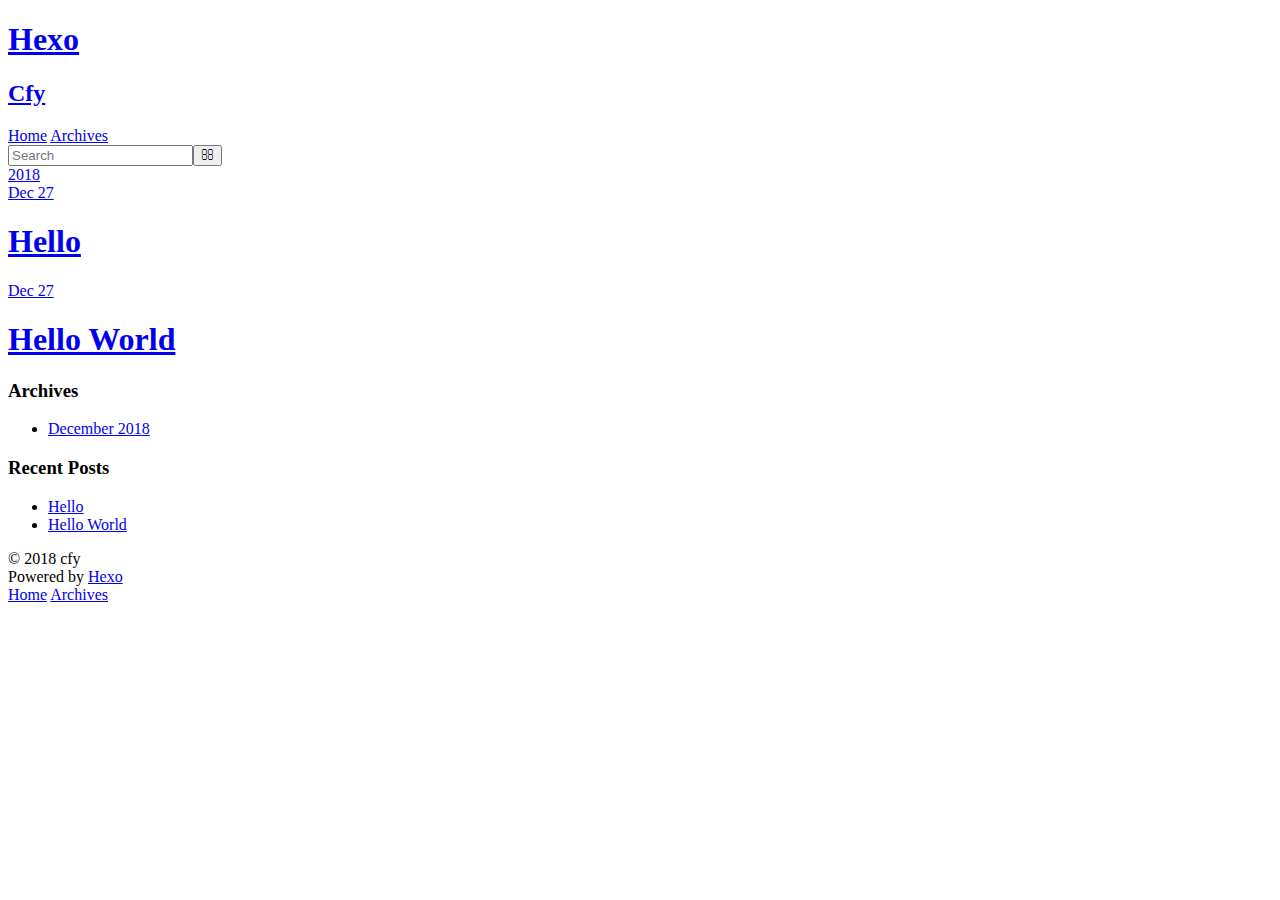
==== archives/2018/index.html @ ef9c25ee "Site updated: 2018-12-27 18:40:21" ====
<!DOCTYPE html>
<html>
<head><meta name="generator" content="Hexo 3.8.0">
  <meta charset="utf-8">
  

  
  <title>Archives: 2018 | Hexo</title>
  <meta name="viewport" content="width=device-width, initial-scale=1, maximum-scale=1">
  <meta name="description" content="Cfy">
<meta property="og:type" content="website">
<meta property="og:title" content="Hexo">
<meta property="og:url" content="http://flyfishcn.top/archives/2018/index.html">
<meta property="og:site_name" content="Hexo">
<meta property="og:description" content="Cfy">
<meta property="og:locale" content="zh-Hans">
<meta name="twitter:card" content="summary">
<meta name="twitter:title" content="Hexo">
<meta name="twitter:description" content="Cfy">
  
    <link rel="alternate" href="/atom.xml" title="Hexo" type="application/atom+xml">
  
  
    <link rel="icon" href="/favicon.png">
  
  
    <link href="//fonts.googleapis.com/css?family=Source+Code+Pro" rel="stylesheet" type="text/css">
  
  <link rel="stylesheet" href="/css/style.css">
</head>
</html>
<body>
  <div id="container">
    <div id="wrap">
      <header id="header">
  <div id="banner"></div>
  <div id="header-outer" class="outer">
    <div id="header-title" class="inner">
      <h1 id="logo-wrap">
        <a href="/" id="logo">Hexo</a>
      </h1>
      
        <h2 id="subtitle-wrap">
          <a href="/" id="subtitle">Cfy</a>
        </h2>
      
    </div>
    <div id="header-inner" class="inner">
      <nav id="main-nav">
        <a id="main-nav-toggle" class="nav-icon"></a>
        
          <a class="main-nav-link" href="/">Home</a>
        
          <a class="main-nav-link" href="/archives">Archives</a>
        
      </nav>
      <nav id="sub-nav">
        
          <a id="nav-rss-link" class="nav-icon" href="/atom.xml" title="RSS Feed"></a>
        
        <a id="nav-search-btn" class="nav-icon" title="Search"></a>
      </nav>
      <div id="search-form-wrap">
        <form action="//google.com/search" method="get" accept-charset="UTF-8" class="search-form"><input type="search" name="q" class="search-form-input" placeholder="Search"><button type="submit" class="search-form-submit">&#xF002;</button><input type="hidden" name="sitesearch" value="http://flyfishcn.top"></form>
      </div>
    </div>
  </div>
</header>
      <div class="outer">
        <section id="main">
  
  
    
    
      
      
      <section class="archives-wrap">
        <div class="archive-year-wrap">
          <a href="/archives/2018" class="archive-year">2018</a>
        </div>
        <div class="archives">
    
    <article class="archive-article archive-type-post">
  <div class="archive-article-inner">
    <header class="archive-article-header">
      <a href="/2018/12/27/Hello/" class="archive-article-date">
  <time datetime="2018-12-27T10:38:28.000Z" itemprop="datePublished">Dec 27</time>
</a>
      
  
    <h1 itemprop="name">
      <a class="archive-article-title" href="/2018/12/27/Hello/">Hello</a>
    </h1>
  

    </header>
  </div>
</article>
  
    
    
    <article class="archive-article archive-type-post">
  <div class="archive-article-inner">
    <header class="archive-article-header">
      <a href="/2018/12/27/hello-world/" class="archive-article-date">
  <time datetime="2018-12-27T09:50:49.217Z" itemprop="datePublished">Dec 27</time>
</a>
      
  
    <h1 itemprop="name">
      <a class="archive-article-title" href="/2018/12/27/hello-world/">Hello World</a>
    </h1>
  

    </header>
  </div>
</article>
  
  
    </div></section>
  


</section>
        
          <aside id="sidebar">
  
    

  
    

  
    
  
    
  <div class="widget-wrap">
    <h3 class="widget-title">Archives</h3>
    <div class="widget">
      <ul class="archive-list"><li class="archive-list-item"><a class="archive-list-link" href="/archives/2018/12/">December 2018</a></li></ul>
    </div>
  </div>


  
    
  <div class="widget-wrap">
    <h3 class="widget-title">Recent Posts</h3>
    <div class="widget">
      <ul>
        
          <li>
            <a href="/2018/12/27/Hello/">Hello</a>
          </li>
        
          <li>
            <a href="/2018/12/27/hello-world/">Hello World</a>
          </li>
        
      </ul>
    </div>
  </div>

  
</aside>
        
      </div>
      <footer id="footer">
  
  <div class="outer">
    <div id="footer-info" class="inner">
      &copy; 2018 cfy<br>
      Powered by <a href="http://hexo.io/" target="_blank">Hexo</a>
    </div>
  </div>
</footer>
    </div>
    <nav id="mobile-nav">
  
    <a href="/" class="mobile-nav-link">Home</a>
  
    <a href="/archives" class="mobile-nav-link">Archives</a>
  
</nav>
    

<script src="//ajax.googleapis.com/ajax/libs/jquery/2.0.3/jquery.min.js"></script>


  <link rel="stylesheet" href="/fancybox/jquery.fancybox.css">
  <script src="/fancybox/jquery.fancybox.pack.js"></script>


<script src="/js/script.js"></script>



  </div>
</body>
</html>
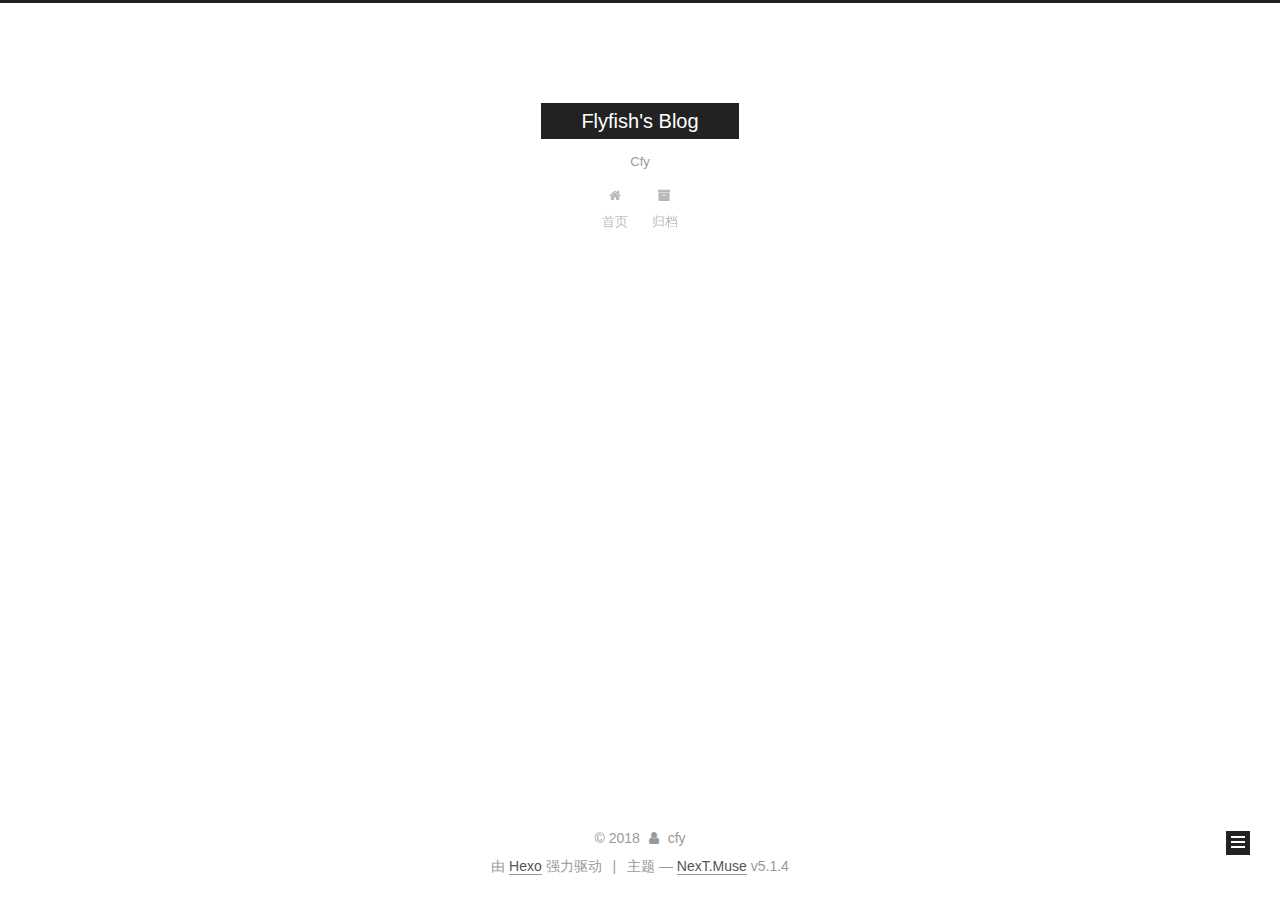
==== commit 844fb41c: "Site updated: 2018-12-27 22:14:49" ====
--- a/archives/2018/index.html
+++ b/archives/2018/index.html
@@ -1,200 +1,588 @@
 <!DOCTYPE html>
-<html>
+
+
+
+  
+
+
+<html class="theme-next muse use-motion" lang="zh-Hans">
 <head><meta name="generator" content="Hexo 3.8.0">
-  <meta charset="utf-8">
-  
-
-  
-  <title>Archives: 2018 | Hexo</title>
-  <meta name="viewport" content="width=device-width, initial-scale=1, maximum-scale=1">
-  <meta name="description" content="Cfy">
+  <meta charset="UTF-8">
+<meta http-equiv="X-UA-Compatible" content="IE=edge">
+<meta name="viewport" content="width=device-width, initial-scale=1, maximum-scale=1">
+<meta name="theme-color" content="#222">
+
+
+
+
+
+
+
+
+
+<meta http-equiv="Cache-Control" content="no-transform">
+<meta http-equiv="Cache-Control" content="no-siteapp">
+
+
+
+
+
+
+
+
+
+
+
+
+
+
+
+
+  
+  
+  <link href="/lib/fancybox/source/jquery.fancybox.css?v=2.1.5" rel="stylesheet" type="text/css">
+
+
+
+
+
+
+
+<link href="/lib/font-awesome/css/font-awesome.min.css?v=4.6.2" rel="stylesheet" type="text/css">
+
+<link href="/css/main.css?v=5.1.4" rel="stylesheet" type="text/css">
+
+
+  <link rel="apple-touch-icon" sizes="180x180" href="/images/apple-touch-icon-next.png?v=5.1.4">
+
+
+  <link rel="icon" type="image/png" sizes="32x32" href="/images/favicon-32x32-next.png?v=5.1.4">
+
+
+  <link rel="icon" type="image/png" sizes="16x16" href="/images/favicon-16x16-next.png?v=5.1.4">
+
+
+  <link rel="mask-icon" href="/images/logo.svg?v=5.1.4" color="#222">
+
+
+
+
+
+  <meta name="keywords" content="Hexo, NexT">
+
+
+
+
+
+
+
+
+
+
+<meta name="description" content="Cfy">
+<meta name="keywords" content="cfy">
 <meta property="og:type" content="website">
-<meta property="og:title" content="Hexo">
+<meta property="og:title" content="Flyfish&#39;s Blog">
 <meta property="og:url" content="http://flyfishcn.top/archives/2018/index.html">
-<meta property="og:site_name" content="Hexo">
+<meta property="og:site_name" content="Flyfish&#39;s Blog">
 <meta property="og:description" content="Cfy">
 <meta property="og:locale" content="zh-Hans">
 <meta name="twitter:card" content="summary">
-<meta name="twitter:title" content="Hexo">
+<meta name="twitter:title" content="Flyfish&#39;s Blog">
 <meta name="twitter:description" content="Cfy">
-  
-    <link rel="alternate" href="/atom.xml" title="Hexo" type="application/atom+xml">
-  
-  
-    <link rel="icon" href="/favicon.png">
-  
-  
-    <link href="//fonts.googleapis.com/css?family=Source+Code+Pro" rel="stylesheet" type="text/css">
-  
-  <link rel="stylesheet" href="/css/style.css">
+
+
+
+<script type="text/javascript" id="hexo.configurations">
+  var NexT = window.NexT || {};
+  var CONFIG = {
+    root: '/',
+    scheme: 'Muse',
+    version: '5.1.4',
+    sidebar: {"position":"left","display":"post","offset":12,"b2t":false,"scrollpercent":false,"onmobile":false},
+    fancybox: true,
+    tabs: true,
+    motion: {"enable":true,"async":false,"transition":{"post_block":"fadeIn","post_header":"slideDownIn","post_body":"slideDownIn","coll_header":"slideLeftIn","sidebar":"slideUpIn"}},
+    duoshuo: {
+      userId: '0',
+      author: '博主'
+    },
+    algolia: {
+      applicationID: '',
+      apiKey: '',
+      indexName: '',
+      hits: {"per_page":10},
+      labels: {"input_placeholder":"Search for Posts","hits_empty":"We didn't find any results for the search: ${query}","hits_stats":"${hits} results found in ${time} ms"}
+    }
+  };
+</script>
+
+
+
+  <link rel="canonical" href="http://flyfishcn.top/archives/2018/">
+
+
+
+
+
+  <title>归档 | Flyfish's Blog</title>
+  
+
+
+
+
+
+
+
+
 </head>
-</html>
-<body>
-  <div id="container">
-    <div id="wrap">
-      <header id="header">
-  <div id="banner"></div>
-  <div id="header-outer" class="outer">
-    <div id="header-title" class="inner">
-      <h1 id="logo-wrap">
-        <a href="/" id="logo">Hexo</a>
-      </h1>
-      
-        <h2 id="subtitle-wrap">
-          <a href="/" id="subtitle">Cfy</a>
-        </h2>
-      
+
+<body itemscope="" itemtype="http://schema.org/WebPage" lang="zh-Hans">
+
+  
+  
+    
+  
+
+  <div class="container sidebar-position-left page-archive">
+    <div class="headband"></div>
+
+    <header id="header" class="header" itemscope="" itemtype="http://schema.org/WPHeader">
+      <div class="header-inner"><div class="site-brand-wrapper">
+  <div class="site-meta ">
+    
+
+    <div class="custom-logo-site-title">
+      <a href="/" class="brand" rel="start">
+        <span class="logo-line-before"><i></i></span>
+        <span class="site-title">Flyfish's Blog</span>
+        <span class="logo-line-after"><i></i></span>
+      </a>
     </div>
-    <div id="header-inner" class="inner">
-      <nav id="main-nav">
-        <a id="main-nav-toggle" class="nav-icon"></a>
-        
-          <a class="main-nav-link" href="/">Home</a>
-        
-          <a class="main-nav-link" href="/archives">Archives</a>
-        
-      </nav>
-      <nav id="sub-nav">
-        
-          <a id="nav-rss-link" class="nav-icon" href="/atom.xml" title="RSS Feed"></a>
-        
-        <a id="nav-search-btn" class="nav-icon" title="Search"></a>
-      </nav>
-      <div id="search-form-wrap">
-        <form action="//google.com/search" method="get" accept-charset="UTF-8" class="search-form"><input type="search" name="q" class="search-form-input" placeholder="Search"><button type="submit" class="search-form-submit">&#xF002;</button><input type="hidden" name="sitesearch" value="http://flyfishcn.top"></form>
+      
+        <p class="site-subtitle">Cfy</p>
+      
+  </div>
+
+  <div class="site-nav-toggle">
+    <button>
+      <span class="btn-bar"></span>
+      <span class="btn-bar"></span>
+      <span class="btn-bar"></span>
+    </button>
+  </div>
+</div>
+
+<nav class="site-nav">
+  
+
+  
+    <ul id="menu" class="menu">
+      
+        
+        <li class="menu-item menu-item-home">
+          <a href="/" rel="section">
+            
+              <i class="menu-item-icon fa fa-fw fa-home"></i> <br>
+            
+            首页
+          </a>
+        </li>
+      
+        
+        <li class="menu-item menu-item-archives">
+          <a href="/archives/" rel="section">
+            
+              <i class="menu-item-icon fa fa-fw fa-archive"></i> <br>
+            
+            归档
+          </a>
+        </li>
+      
+
+      
+    </ul>
+  
+
+  
+</nav>
+
+
+
+ </div>
+    </header>
+
+    <main id="main" class="main">
+      <div class="main-inner">
+        <div class="content-wrap">
+          <div id="content" class="content">
+            
+
+  
+  
+  
+  <div class="post-block archive">
+    <div id="posts" class="posts-collapse">
+      <span class="archive-move-on"></span>
+
+      <span class="archive-page-counter">
+        
+        
+        
+          
+        
+        嗯..! 目前共计 2 篇日志。 继续努力。
+      </span>
+
+      
+
+        
+        
+        
+
+        
+          
+          <div class="collection-title">
+            <h1 class="archive-year" id="archive-year-2018">2018</h1>
+          </div>
+        
+        
+
+        
+
+  <article class="post post-type-normal" itemscope="" itemtype="http://schema.org/Article">
+    <header class="post-header">
+
+      <h2 class="post-title">
+        
+            <a class="post-title-link" href="/2018/12/27/Hello/" itemprop="url">
+              
+                <span itemprop="name">Hello</span>
+              
+            </a>
+        
+      </h2>
+
+      <div class="post-meta">
+        <time class="post-time" itemprop="dateCreated" datetime="2018-12-27T18:38:28+08:00" content="2018-12-27">
+          12-27
+        </time>
       </div>
+
+    </header>
+  </article>
+
+
+
+      
+
+        
+        
+        
+
+        
+        
+
+        
+
+  <article class="post post-type-normal" itemscope="" itemtype="http://schema.org/Article">
+    <header class="post-header">
+
+      <h2 class="post-title">
+        
+            <a class="post-title-link" href="/2018/12/27/hello-world/" itemprop="url">
+              
+                <span itemprop="name">Hello World</span>
+              
+            </a>
+        
+      </h2>
+
+      <div class="post-meta">
+        <time class="post-time" itemprop="dateCreated" datetime="2018-12-27T17:50:49+08:00" content="2018-12-27">
+          12-27
+        </time>
+      </div>
+
+    </header>
+  </article>
+
+
+
+      
+
     </div>
   </div>
-</header>
-      <div class="outer">
-        <section id="main">
-  
-  
-    
-    
-      
-      
-      <section class="archives-wrap">
-        <div class="archive-year-wrap">
-          <a href="/archives/2018" class="archive-year">2018</a>
+  
+  
+  
+
+  
+
+
+
+          </div>
+          
+
+
+          
+
         </div>
-        <div class="archives">
-    
-    <article class="archive-article archive-type-post">
-  <div class="archive-article-inner">
-    <header class="archive-article-header">
-      <a href="/2018/12/27/Hello/" class="archive-article-date">
-  <time datetime="2018-12-27T10:38:28.000Z" itemprop="datePublished">Dec 27</time>
-</a>
-      
-  
-    <h1 itemprop="name">
-      <a class="archive-article-title" href="/2018/12/27/Hello/">Hello</a>
-    </h1>
-  
-
-    </header>
-  </div>
-</article>
-  
-    
-    
-    <article class="archive-article archive-type-post">
-  <div class="archive-article-inner">
-    <header class="archive-article-header">
-      <a href="/2018/12/27/hello-world/" class="archive-article-date">
-  <time datetime="2018-12-27T09:50:49.217Z" itemprop="datePublished">Dec 27</time>
-</a>
-      
-  
-    <h1 itemprop="name">
-      <a class="archive-article-title" href="/2018/12/27/hello-world/">Hello World</a>
-    </h1>
-  
-
-    </header>
-  </div>
-</article>
-  
-  
-    </div></section>
-  
-
-
-</section>
-        
-          <aside id="sidebar">
-  
-    
-
-  
-    
-
-  
-    
-  
-    
-  <div class="widget-wrap">
-    <h3 class="widget-title">Archives</h3>
-    <div class="widget">
-      <ul class="archive-list"><li class="archive-list-item"><a class="archive-list-link" href="/archives/2018/12/">December 2018</a></li></ul>
+        
+          
+  
+  <div class="sidebar-toggle">
+    <div class="sidebar-toggle-line-wrap">
+      <span class="sidebar-toggle-line sidebar-toggle-line-first"></span>
+      <span class="sidebar-toggle-line sidebar-toggle-line-middle"></span>
+      <span class="sidebar-toggle-line sidebar-toggle-line-last"></span>
     </div>
   </div>
 
-
-  
+  <aside id="sidebar" class="sidebar">
     
-  <div class="widget-wrap">
-    <h3 class="widget-title">Recent Posts</h3>
-    <div class="widget">
-      <ul>
-        
-          <li>
-            <a href="/2018/12/27/Hello/">Hello</a>
-          </li>
-        
-          <li>
-            <a href="/2018/12/27/hello-world/">Hello World</a>
-          </li>
-        
-      </ul>
+    <div class="sidebar-inner">
+
+      
+
+      
+
+      <section class="site-overview-wrap sidebar-panel sidebar-panel-active">
+        <div class="site-overview">
+          <div class="site-author motion-element" itemprop="author" itemscope="" itemtype="http://schema.org/Person">
+            
+              <p class="site-author-name" itemprop="name">cfy</p>
+              <p class="site-description motion-element" itemprop="description">Cfy</p>
+          </div>
+
+          <nav class="site-state motion-element">
+
+            
+              <div class="site-state-item site-state-posts">
+              
+                <a href="/archives/">
+              
+                  <span class="site-state-item-count">2</span>
+                  <span class="site-state-item-name">日志</span>
+                </a>
+              </div>
+            
+
+            
+
+            
+
+          </nav>
+
+          
+
+          
+
+          
+          
+
+          
+          
+
+          
+
+        </div>
+      </section>
+
+      
+
+      
+
     </div>
+  </aside>
+
+
+        
+      </div>
+    </main>
+
+    <footer id="footer" class="footer">
+      <div class="footer-inner">
+        <div class="copyright">&copy; <span itemprop="copyrightYear">2018</span>
+  <span class="with-love">
+    <i class="fa fa-user"></i>
+  </span>
+  <span class="author" itemprop="copyrightHolder">cfy</span>
+
+  
+</div>
+
+
+  <div class="powered-by">由 <a class="theme-link" target="_blank" href="https://hexo.io">Hexo</a> 强力驱动</div>
+
+
+
+  <span class="post-meta-divider">|</span>
+
+
+
+  <div class="theme-info">主题 &mdash; <a class="theme-link" target="_blank" href="https://github.com/iissnan/hexo-theme-next">NexT.Muse</a> v5.1.4</div>
+
+
+
+
+        
+
+
+
+
+
+
+
+        
+      </div>
+    </footer>
+
+    
+      <div class="back-to-top">
+        <i class="fa fa-arrow-up"></i>
+        
+      </div>
+    
+
+    
+
   </div>
 
   
-</aside>
-        
-      </div>
-      <footer id="footer">
-  
-  <div class="outer">
-    <div id="footer-info" class="inner">
-      &copy; 2018 cfy<br>
-      Powered by <a href="http://hexo.io/" target="_blank">Hexo</a>
-    </div>
-  </div>
-</footer>
-    </div>
-    <nav id="mobile-nav">
-  
-    <a href="/" class="mobile-nav-link">Home</a>
-  
-    <a href="/archives" class="mobile-nav-link">Archives</a>
-  
-</nav>
-    
-
-<script src="//ajax.googleapis.com/ajax/libs/jquery/2.0.3/jquery.min.js"></script>
-
-
-  <link rel="stylesheet" href="/fancybox/jquery.fancybox.css">
-  <script src="/fancybox/jquery.fancybox.pack.js"></script>
-
-
-<script src="/js/script.js"></script>
-
-
-
-  </div>
+
+<script type="text/javascript">
+  if (Object.prototype.toString.call(window.Promise) !== '[object Function]') {
+    window.Promise = null;
+  }
+</script>
+
+
+
+
+
+
+
+
+
+  
+
+
+
+
+
+
+
+
+
+
+
+
+  
+  
+    <script type="text/javascript" src="/lib/jquery/index.js?v=2.1.3"></script>
+  
+
+  
+  
+    <script type="text/javascript" src="/lib/fastclick/lib/fastclick.min.js?v=1.0.6"></script>
+  
+
+  
+  
+    <script type="text/javascript" src="/lib/jquery_lazyload/jquery.lazyload.js?v=1.9.7"></script>
+  
+
+  
+  
+    <script type="text/javascript" src="/lib/velocity/velocity.min.js?v=1.2.1"></script>
+  
+
+  
+  
+    <script type="text/javascript" src="/lib/velocity/velocity.ui.min.js?v=1.2.1"></script>
+  
+
+  
+  
+    <script type="text/javascript" src="/lib/fancybox/source/jquery.fancybox.pack.js?v=2.1.5"></script>
+  
+
+
+  
+
+
+  <script type="text/javascript" src="/js/src/utils.js?v=5.1.4"></script>
+
+  <script type="text/javascript" src="/js/src/motion.js?v=5.1.4"></script>
+
+
+
+  
+  
+
+  
+
+  
+
+
+  <script type="text/javascript" src="/js/src/bootstrap.js?v=5.1.4"></script>
+
+
+
+  
+
+
+  
+
+
+
+
+	
+
+
+
+
+
+  
+
+
+
+
+
+  
+
+
+
+
+
+
+
+
+
+
+
+
+  
+
+
+
+
+
+  
+
+  
+
+  
+
+  
+  
+
+  
+
+  
+
+  
+
 </body>
-</html>+</html>
--- a/css/main.css
+++ b/css/main.css
@@ -0,0 +1,2662 @@
+/* normalize.css v3.0.2 | MIT License | git.io/normalize */
+html {
+  font-family: sans-serif; /* 1 */
+  -ms-text-size-adjust: 100%; /* 2 */
+  -webkit-text-size-adjust: 100%; /* 2 */
+}
+body {
+  margin: 0;
+}
+article,
+aside,
+details,
+figcaption,
+figure,
+footer,
+header,
+hgroup,
+main,
+menu,
+nav,
+section,
+summary {
+  display: block;
+}
+audio,
+canvas,
+progress,
+video {
+  display: inline-block; /* 1 */
+  vertical-align: baseline; /* 2 */
+}
+audio:not([controls]) {
+  display: none;
+  height: 0;
+}
+[hidden],
+template {
+  display: none;
+}
+a {
+  background-color: transparent;
+}
+a:active,
+a:hover {
+  outline: 0;
+}
+abbr[title] {
+  border-bottom: 1px dotted;
+}
+b,
+strong {
+  font-weight: bold;
+}
+dfn {
+  font-style: italic;
+}
+h1 {
+  font-size: 2em;
+  margin: 0.67em 0;
+}
+mark {
+  background: #ff0;
+  color: #000;
+}
+small {
+  font-size: 80%;
+}
+sub,
+sup {
+  font-size: 75%;
+  line-height: 0;
+  position: relative;
+  vertical-align: baseline;
+}
+sup {
+  top: -0.5em;
+}
+sub {
+  bottom: -0.25em;
+}
+img {
+  border: 0;
+}
+svg:not(:root) {
+  overflow: hidden;
+}
+figure {
+  margin: 1em 40px;
+}
+hr {
+  -moz-box-sizing: content-box;
+  box-sizing: content-box;
+  height: 0;
+}
+pre {
+  overflow: auto;
+}
+code,
+kbd,
+pre,
+samp {
+  font-family: monospace, monospace;
+  font-size: 1em;
+}
+button,
+input,
+optgroup,
+select,
+textarea {
+  color: inherit; /* 1 */
+  font: inherit; /* 2 */
+  margin: 0; /* 3 */
+}
+button {
+  overflow: visible;
+}
+button,
+select {
+  text-transform: none;
+}
+button,
+html input[type="button"],
+input[type="reset"],
+input[type="submit"] {
+  -webkit-appearance: button; /* 2 */
+  cursor: pointer; /* 3 */
+}
+button[disabled],
+html input[disabled] {
+  cursor: default;
+}
+button::-moz-focus-inner,
+input::-moz-focus-inner {
+  border: 0;
+  padding: 0;
+}
+input {
+  line-height: normal;
+}
+input[type="checkbox"],
+input[type="radio"] {
+  box-sizing: border-box; /* 1 */
+  padding: 0; /* 2 */
+}
+input[type="number"]::-webkit-inner-spin-button,
+input[type="number"]::-webkit-outer-spin-button {
+  height: auto;
+}
+input[type="search"] {
+  -webkit-appearance: textfield; /* 1 */
+  -moz-box-sizing: content-box;
+  -webkit-box-sizing: content-box; /* 2 */
+  box-sizing: content-box;
+}
+input[type="search"]::-webkit-search-cancel-button,
+input[type="search"]::-webkit-search-decoration {
+  -webkit-appearance: none;
+}
+fieldset {
+  border: 1px solid #c0c0c0;
+  margin: 0 2px;
+  padding: 0.35em 0.625em 0.75em;
+}
+legend {
+  border: 0; /* 1 */
+  padding: 0; /* 2 */
+}
+textarea {
+  overflow: auto;
+}
+optgroup {
+  font-weight: bold;
+}
+table {
+  border-collapse: collapse;
+  border-spacing: 0;
+}
+td,
+th {
+  padding: 0;
+}
+::selection {
+  background: #262a30;
+  color: #fff;
+}
+body {
+  position: relative;
+  font-family: 'Lato', "PingFang SC", "Microsoft YaHei", sans-serif;
+  font-size: 14px;
+  line-height: 2;
+  color: #555;
+  background: #fff;
+}
+@media (max-width: 767px) {
+  body {
+    padding-right: 0 !important;
+  }
+}
+@media (min-width: 768px) and (max-width: 991px) {
+  body {
+    padding-right: 0 !important;
+  }
+}
+@media (min-width: 1600px) {
+  body {
+    font-size: 16px;
+  }
+}
+h1,
+h2,
+h3,
+h4,
+h5,
+h6 {
+  margin: 0;
+  padding: 0;
+  font-weight: bold;
+  line-height: 1.5;
+  font-family: 'Lato', "PingFang SC", "Microsoft YaHei", sans-serif;
+}
+h2,
+h3,
+h4,
+h5,
+h6 {
+  margin: 20px 0 15px;
+}
+h1 {
+  font-size: 22px;
+}
+@media (max-width: 767px) {
+  h1 {
+    font-size: 18px;
+  }
+}
+h2 {
+  font-size: 20px;
+}
+@media (max-width: 767px) {
+  h2 {
+    font-size: 16px;
+  }
+}
+h3 {
+  font-size: 18px;
+}
+@media (max-width: 767px) {
+  h3 {
+    font-size: 14px;
+  }
+}
+h4 {
+  font-size: 16px;
+}
+@media (max-width: 767px) {
+  h4 {
+    font-size: 12px;
+  }
+}
+h5 {
+  font-size: 14px;
+}
+@media (max-width: 767px) {
+  h5 {
+    font-size: 10px;
+  }
+}
+h6 {
+  font-size: 12px;
+}
+@media (max-width: 767px) {
+  h6 {
+    font-size: 8px;
+  }
+}
+p {
+  margin: 0 0 20px 0;
+}
+a {
+  color: #555;
+  text-decoration: none;
+  outline: none;
+  border-bottom: 1px solid #999;
+  word-wrap: break-word;
+}
+a:hover {
+  color: #222;
+  border-bottom-color: #222;
+}
+blockquote {
+  margin: 0;
+  padding: 0;
+}
+img {
+  display: block;
+  margin: auto;
+  max-width: 100%;
+  height: auto;
+}
+hr {
+  margin: 40px 0;
+  height: 3px;
+  border: none;
+  background-color: #ddd;
+  background-image: repeating-linear-gradient(-45deg, #fff, #fff 4px, transparent 4px, transparent 8px);
+}
+blockquote {
+  padding: 0 15px;
+  color: #666;
+  border-left: 4px solid #ddd;
+}
+blockquote cite::before {
+  content: "-";
+  padding: 0 5px;
+}
+dt {
+  font-weight: 700;
+}
+dd {
+  margin: 0;
+  padding: 0;
+}
+kbd {
+  border: 1px solid #ccc;
+  border-radius: 0.2em;
+  box-shadow: 0.1em 0.1em 0.2em rgba(0,0,0,0.1);
+  background-color: #f9f9f9;
+  font-family: inherit;
+  background-image: -webkit-linear-gradient(top, #eee, #fff, #eee);
+  padding: 0.1em 0.3em;
+  white-space: nowrap;
+}
+.text-left {
+  text-align: left;
+}
+.text-center {
+  text-align: center;
+}
+.text-right {
+  text-align: right;
+}
+.text-justify {
+  text-align: justify;
+}
+.text-nowrap {
+  white-space: nowrap;
+}
+.text-lowercase {
+  text-transform: lowercase;
+}
+.text-uppercase {
+  text-transform: uppercase;
+}
+.text-capitalize {
+  text-transform: capitalize;
+}
+.center-block {
+  display: block;
+  margin-left: auto;
+  margin-right: auto;
+}
+.clearfix:before,
+.clearfix:after {
+  content: " ";
+  display: table;
+}
+.clearfix:after {
+  clear: both;
+}
+.pullquote {
+  width: 45%;
+}
+.pullquote.left {
+  float: left;
+  margin-left: 5px;
+  margin-right: 10px;
+}
+.pullquote.right {
+  float: right;
+  margin-left: 10px;
+  margin-right: 5px;
+}
+.affix.affix.affix {
+  position: fixed;
+}
+.translation {
+  margin-top: -20px;
+  font-size: 14px;
+  color: #999;
+}
+.scrollbar-measure {
+  width: 100px;
+  height: 100px;
+  overflow: scroll;
+  position: absolute;
+  top: -9999px;
+}
+.use-motion .motion-element {
+  opacity: 0;
+}
+table {
+  margin: 20px 0;
+  width: 100%;
+  border-collapse: collapse;
+  border-spacing: 0;
+  border: 1px solid #ddd;
+  font-size: 14px;
+  table-layout: fixed;
+  word-wrap: break-all;
+}
+table>tbody>tr:nth-of-type(odd) {
+  background-color: #f9f9f9;
+}
+table>tbody>tr:hover {
+  background-color: #f5f5f5;
+}
+caption,
+th,
+td {
+  padding: 8px;
+  text-align: left;
+  vertical-align: middle;
+  font-weight: normal;
+}
+th,
+td {
+  border-bottom: 3px solid #ddd;
+  border-right: 1px solid #eee;
+}
+th {
+  padding-bottom: 10px;
+  font-weight: 700;
+}
+td {
+  border-bottom-width: 1px;
+}
+html,
+body {
+  height: 100%;
+}
+.container {
+  position: relative;
+  min-height: 100%;
+}
+.header-inner {
+  margin: 0 auto;
+  padding: 100px 0 70px;
+  width: 700px;
+}
+@media (min-width: 1600px) {
+  .container .header-inner {
+    width: 900px;
+  }
+}
+.main {
+  padding-bottom: 150px;
+}
+.main-inner {
+  margin: 0 auto;
+  width: 700px;
+}
+@media (min-width: 1600px) {
+  .container .main-inner {
+    width: 900px;
+  }
+}
+.footer {
+  position: absolute;
+  left: 0;
+  bottom: 0;
+  width: 100%;
+  min-height: 50px;
+}
+.footer-inner {
+  box-sizing: border-box;
+  margin: 20px auto;
+  width: 700px;
+}
+@media (min-width: 1600px) {
+  .container .footer-inner {
+    width: 900px;
+  }
+}
+pre,
+.highlight {
+  overflow: auto;
+  margin: 20px 0;
+  padding: 0;
+  font-size: 13px;
+  color: #4d4d4c;
+  background: #f7f7f7;
+  line-height: 1.6;
+}
+pre,
+code {
+  font-family: consolas, Menlo, "PingFang SC", "Microsoft YaHei", monospace;
+}
+code {
+  padding: 2px 4px;
+  word-wrap: break-word;
+  color: #555;
+  background: #eee;
+  border-radius: 3px;
+  font-size: 13px;
+}
+pre {
+  padding: 10px;
+}
+pre code {
+  padding: 0;
+  color: #4d4d4c;
+  background: none;
+  text-shadow: none;
+}
+.highlight {
+  border-radius: 1px;
+}
+.highlight pre {
+  border: none;
+  margin: 0;
+  padding: 10px 0;
+}
+.highlight table {
+  margin: 0;
+  width: auto;
+  border: none;
+}
+.highlight td {
+  border: none;
+  padding: 0;
+}
+.highlight figcaption {
+  font-size: 1em;
+  color: #4d4d4c;
+  line-height: 1em;
+  margin-bottom: 1em;
+}
+.highlight figcaption:before,
+.highlight figcaption:after {
+  content: " ";
+  display: table;
+}
+.highlight figcaption:after {
+  clear: both;
+}
+.highlight figcaption a {
+  float: right;
+  color: #4d4d4c;
+}
+.highlight figcaption a:hover {
+  border-bottom-color: #4d4d4c;
+}
+.highlight .gutter pre {
+  padding-left: 10px;
+  padding-right: 10px;
+  color: #869194;
+  text-align: right;
+  background-color: #eff2f3;
+}
+.highlight .code pre {
+  width: 100%;
+  padding-left: 10px;
+  padding-right: 10px;
+  background-color: #f7f7f7;
+}
+.highlight .line {
+  height: 20px;
+}
+.gutter {
+  -webkit-user-select: none;
+  -moz-user-select: none;
+  -ms-user-select: none;
+  user-select: none;
+}
+.gist table {
+  width: auto;
+}
+.gist table td {
+  border: none;
+}
+pre .deletion {
+  background: #fdd;
+}
+pre .addition {
+  background: #dfd;
+}
+pre .meta {
+  color: #8959a8;
+}
+pre .comment {
+  color: #8e908c;
+}
+pre .variable,
+pre .attribute,
+pre .tag,
+pre .regexp,
+pre .ruby .constant,
+pre .xml .tag .title,
+pre .xml .pi,
+pre .xml .doctype,
+pre .html .doctype,
+pre .css .id,
+pre .css .class,
+pre .css .pseudo {
+  color: #c82829;
+}
+pre .number,
+pre .preprocessor,
+pre .built_in,
+pre .literal,
+pre .params,
+pre .constant,
+pre .command {
+  color: #f5871f;
+}
+pre .ruby .class .title,
+pre .css .rules .attribute,
+pre .string,
+pre .value,
+pre .inheritance,
+pre .header,
+pre .ruby .symbol,
+pre .xml .cdata,
+pre .special,
+pre .number,
+pre .formula {
+  color: #718c00;
+}
+pre .title,
+pre .css .hexcolor {
+  color: #3e999f;
+}
+pre .function,
+pre .python .decorator,
+pre .python .title,
+pre .ruby .function .title,
+pre .ruby .title .keyword,
+pre .perl .sub,
+pre .javascript .title,
+pre .coffeescript .title {
+  color: #4271ae;
+}
+pre .keyword,
+pre .javascript .function {
+  color: #8959a8;
+}
+.full-image.full-image.full-image.full-image {
+  border: none;
+  max-width: 100%;
+  width: auto;
+  margin: 20px auto 25px;
+}
+@media (min-width: 992px) {
+  .full-image.full-image.full-image.full-image {
+    max-width: none;
+    width: 110%;
+    margin: 25px -5%;
+  }
+}
+.blockquote-center,
+.page-home .post-type-quote blockquote,
+.page-post-detail .post-type-quote blockquote {
+  position: relative;
+  margin: 40px 0;
+  padding: 0;
+  border-left: none;
+  text-align: center;
+}
+.blockquote-center::before,
+.page-home .post-type-quote blockquote::before,
+.page-post-detail .post-type-quote blockquote::before,
+.blockquote-center::after,
+.page-home .post-type-quote blockquote::after,
+.page-post-detail .post-type-quote blockquote::after {
+  position: absolute;
+  content: ' ';
+  display: block;
+  width: 100%;
+  height: 24px;
+  opacity: 0.2;
+  background-repeat: no-repeat;
+  background-position: 0 -6px;
+  background-size: 22px 22px;
+}
+.blockquote-center::before,
+.page-home .post-type-quote blockquote::before,
+.page-post-detail .post-type-quote blockquote::before {
+  top: -20px;
+  background-image: url("../images/quote-l.svg");
+  border-top: 1px solid #ccc;
+}
+.blockquote-center::after,
+.page-home .post-type-quote blockquote::after,
+.page-post-detail .post-type-quote blockquote::after {
+  bottom: -20px;
+  background-image: url("../images/quote-r.svg");
+  border-bottom: 1px solid #ccc;
+  background-position: 100% 8px;
+}
+.blockquote-center p,
+.page-home .post-type-quote blockquote p,
+.page-post-detail .post-type-quote blockquote p,
+.blockquote-center div,
+.page-home .post-type-quote blockquote div,
+.page-post-detail .post-type-quote blockquote div {
+  text-align: center;
+}
+.post .post-body .group-picture img {
+  box-sizing: border-box;
+  padding: 0 3px;
+  border: none;
+}
+.post .group-picture-row {
+  overflow: hidden;
+  margin-top: 6px;
+}
+.post .group-picture-row:first-child {
+  margin-top: 0;
+}
+.post .group-picture-column {
+  float: left;
+}
+.page-post-detail .post-body .group-picture-column {
+  float: none;
+  margin-top: 10px;
+  width: auto !important;
+}
+.page-post-detail .post-body .group-picture-column img {
+  margin: 0 auto;
+}
+.page-archive .group-picture-container {
+  overflow: hidden;
+}
+.page-archive .group-picture-row {
+  float: left;
+}
+.page-archive .group-picture-row:first-child {
+  margin-top: 6px;
+}
+.page-archive .group-picture-column {
+  max-width: 150px;
+  max-height: 150px;
+}
+.post-body .note {
+  position: relative;
+  padding: 15px;
+  margin-bottom: 20px;
+  border: 1px solid #eee;
+  border-left-width: 5px;
+  border-radius: 3px;
+}
+.post-body .note h2,
+.post-body .note h3,
+.post-body .note h4,
+.post-body .note h5,
+.post-body .note h6 {
+  margin-top: 0;
+  margin-bottom: 0;
+  border-bottom: initial;
+  padding-top: 0 !important;
+}
+.post-body .note p:first-child,
+.post-body .note ul:first-child,
+.post-body .note ol:first-child,
+.post-body .note table:first-child,
+.post-body .note pre:first-child,
+.post-body .note blockquote:first-child {
+  margin-top: 0;
+}
+.post-body .note p:last-child,
+.post-body .note ul:last-child,
+.post-body .note ol:last-child,
+.post-body .note table:last-child,
+.post-body .note pre:last-child,
+.post-body .note blockquote:last-child {
+  margin-bottom: 0;
+}
+.post-body .note.default {
+  border-left-color: #777;
+}
+.post-body .note.default h2,
+.post-body .note.default h3,
+.post-body .note.default h4,
+.post-body .note.default h5,
+.post-body .note.default h6 {
+  color: #777;
+}
+.post-body .note.primary {
+  border-left-color: #6f42c1;
+}
+.post-body .note.primary h2,
+.post-body .note.primary h3,
+.post-body .note.primary h4,
+.post-body .note.primary h5,
+.post-body .note.primary h6 {
+  color: #6f42c1;
+}
+.post-body .note.info {
+  border-left-color: #428bca;
+}
+.post-body .note.info h2,
+.post-body .note.info h3,
+.post-body .note.info h4,
+.post-body .note.info h5,
+.post-body .note.info h6 {
+  color: #428bca;
+}
+.post-body .note.success {
+  border-left-color: #5cb85c;
+}
+.post-body .note.success h2,
+.post-body .note.success h3,
+.post-body .note.success h4,
+.post-body .note.success h5,
+.post-body .note.success h6 {
+  color: #5cb85c;
+}
+.post-body .note.warning {
+  border-left-color: #f0ad4e;
+}
+.post-body .note.warning h2,
+.post-body .note.warning h3,
+.post-body .note.warning h4,
+.post-body .note.warning h5,
+.post-body .note.warning h6 {
+  color: #f0ad4e;
+}
+.post-body .note.danger {
+  border-left-color: #d9534f;
+}
+.post-body .note.danger h2,
+.post-body .note.danger h3,
+.post-body .note.danger h4,
+.post-body .note.danger h5,
+.post-body .note.danger h6 {
+  color: #d9534f;
+}
+.post-body .label {
+  display: inline;
+  padding: 0 2px;
+  white-space: nowrap;
+}
+.post-body .label.default {
+  background-color: #f0f0f0;
+}
+.post-body .label.primary {
+  background-color: #efe6f7;
+}
+.post-body .label.info {
+  background-color: #e5f2f8;
+}
+.post-body .label.success {
+  background-color: #e7f4e9;
+}
+.post-body .label.warning {
+  background-color: #fcf6e1;
+}
+.post-body .label.danger {
+  background-color: #fae8eb;
+}
+.post-body .tabs {
+  position: relative;
+  display: block;
+  margin-bottom: 20px;
+  padding-top: 10px;
+}
+.post-body .tabs ul.nav-tabs {
+  margin: 0;
+  padding: 0;
+  display: flex;
+  margin-bottom: -1px;
+}
+@media (max-width: 413px) {
+  .post-body .tabs ul.nav-tabs {
+    display: block;
+    margin-bottom: 5px;
+  }
+}
+.post-body .tabs ul.nav-tabs li.tab {
+  list-style-type: none !important;
+  margin: 0 0.25em 0 0;
+  border-top: 3px solid transparent;
+  border-left: 1px solid transparent;
+  border-right: 1px solid transparent;
+}
+@media (max-width: 413px) {
+  .post-body .tabs ul.nav-tabs li.tab {
+    margin: initial;
+    border-top: 1px solid transparent;
+    border-left: 3px solid transparent;
+    border-right: 1px solid transparent;
+    border-bottom: 1px solid transparent;
+  }
+}
+.post-body .tabs ul.nav-tabs li.tab a {
+  outline: 0;
+  border-bottom: initial;
+  display: block;
+  line-height: 1.8em;
+  padding: 0.25em 0.75em;
+  transition-duration: 0.2s;
+  transition-timing-function: ease-out;
+  transition-delay: 0s;
+}
+.post-body .tabs ul.nav-tabs li.tab a i {
+  width: 1.285714285714286em;
+}
+.post-body .tabs ul.nav-tabs li.tab.active {
+  border-top: 3px solid #fc6423;
+  border-left: 1px solid #ddd;
+  border-right: 1px solid #ddd;
+  background-color: #fff;
+}
+@media (max-width: 413px) {
+  .post-body .tabs ul.nav-tabs li.tab.active {
+    border-top: 1px solid #ddd;
+    border-left: 3px solid #fc6423;
+    border-right: 1px solid #ddd;
+    border-bottom: 1px solid #ddd;
+  }
+}
+.post-body .tabs ul.nav-tabs li.tab.active a {
+  cursor: default;
+  color: #555;
+}
+.post-body .tabs .tab-content {
+  background-color: #fff;
+}
+.post-body .tabs .tab-content .tab-pane {
+  border: 1px solid #ddd;
+  padding: 20px 20px 0 20px;
+}
+.post-body .tabs .tab-content .tab-pane:not(.active) {
+  display: none !important;
+}
+.post-body .tabs .tab-content .tab-pane.active {
+  display: block !important;
+}
+.btn {
+  display: inline-block;
+  padding: 0 20px;
+  font-size: 14px;
+  color: #fff;
+  background: #222;
+  border: 2px solid #222;
+  text-decoration: none;
+  border-radius: 0;
+  transition-property: background-color;
+  transition-duration: 0.2s;
+  transition-timing-function: ease-in-out;
+  transition-delay: 0s;
+  line-height: 2;
+}
+.btn:hover {
+  border-color: #222;
+  color: #222;
+  background: #fff;
+}
+.btn +.btn {
+  margin: 0 0 8px 8px;
+}
+.btn .fa-fw {
+  width: 1.285714285714286em;
+  text-align: left;
+}
+.btn-bar {
+  display: block;
+  width: 22px;
+  height: 2px;
+  background: #555;
+  border-radius: 1px;
+}
+.btn-bar+.btn-bar {
+  margin-top: 4px;
+}
+.pagination {
+  margin: 120px 0 40px;
+  text-align: center;
+  border-top: 1px solid #eee;
+}
+.page-number-basic,
+.pagination .prev,
+.pagination .next,
+.pagination .page-number,
+.pagination .space {
+  display: inline-block;
+  position: relative;
+  top: -1px;
+  margin: 0 10px;
+  padding: 0 11px;
+}
+@media (max-width: 767px) {
+  .page-number-basic,
+  .pagination .prev,
+  .pagination .next,
+  .pagination .page-number,
+  .pagination .space {
+    margin: 0 5px;
+  }
+}
+.pagination .prev,
+.pagination .next,
+.pagination .page-number {
+  border-bottom: 0;
+  border-top: 1px solid #eee;
+  transition-property: border-color;
+  transition-duration: 0.2s;
+  transition-timing-function: ease-in-out;
+  transition-delay: 0s;
+}
+.pagination .prev:hover,
+.pagination .next:hover,
+.pagination .page-number:hover {
+  border-top-color: #222;
+}
+.pagination .space {
+  padding: 0;
+  margin: 0;
+}
+.pagination .prev {
+  margin-left: 0;
+}
+.pagination .next {
+  margin-right: 0;
+}
+.pagination .page-number.current {
+  color: #fff;
+  background: #ccc;
+  border-top-color: #ccc;
+}
+@media (max-width: 767px) {
+  .pagination {
+    border-top: none;
+  }
+  .pagination .prev,
+  .pagination .next,
+  .pagination .page-number {
+    margin-bottom: 10px;
+    border-top: 0;
+    border-bottom: 1px solid #eee;
+    padding: 0 10px;
+  }
+  .pagination .prev:hover,
+  .pagination .next:hover,
+  .pagination .page-number:hover {
+    border-bottom-color: #222;
+  }
+}
+.comments {
+  margin: 60px 20px 0;
+}
+.tag-cloud {
+  text-align: center;
+}
+.tag-cloud a {
+  display: inline-block;
+  margin: 10px;
+}
+.back-to-top {
+  box-sizing: border-box;
+  position: fixed;
+  bottom: -100px;
+  right: 30px;
+  z-index: 1050;
+  padding: 0 6px;
+  width: 24px;
+  background: #222;
+  font-size: 12px;
+  opacity: 1;
+  color: #fff;
+  cursor: pointer;
+  text-align: center;
+  -webkit-transform: translateZ(0);
+  transition-property: bottom;
+  transition-duration: 0.2s;
+  transition-timing-function: ease-in-out;
+  transition-delay: 0s;
+}
+@media (min-width: 768px) and (max-width: 991px) {
+  .back-to-top {
+    display: none !important;
+  }
+}
+@media (max-width: 767px) {
+  .back-to-top {
+    display: none !important;
+  }
+}
+.back-to-top.back-to-top-on {
+  bottom: 19px;
+}
+.header {
+  background: transparent;
+}
+.header-inner {
+  position: relative;
+}
+.headband {
+  height: 3px;
+  background: #222;
+}
+.site-meta {
+  margin: 0;
+  text-align: center;
+}
+@media (max-width: 767px) {
+  .site-meta {
+    text-align: center;
+  }
+}
+.brand {
+  position: relative;
+  display: inline-block;
+  padding: 0 40px;
+  color: #fff;
+  background: #222;
+  border-bottom: none;
+}
+.brand:hover {
+  color: #fff;
+}
+.logo {
+  display: inline-block;
+  margin-right: 5px;
+  line-height: 36px;
+  vertical-align: top;
+}
+.site-title {
+  display: inline-block;
+  vertical-align: top;
+  line-height: 36px;
+  font-size: 20px;
+  font-weight: normal;
+  font-family: 'Lato', "PingFang SC", "Microsoft YaHei", sans-serif;
+}
+.site-subtitle {
+  margin-top: 10px;
+  font-size: 13px;
+  color: #999;
+}
+.use-motion .brand {
+  opacity: 0;
+}
+.use-motion .logo,
+.use-motion .site-title,
+.use-motion .site-subtitle {
+  opacity: 0;
+  position: relative;
+  top: -10px;
+}
+.site-nav-toggle {
+  display: none;
+  position: absolute;
+  top: 10px;
+  left: 10px;
+}
+@media (max-width: 767px) {
+  .site-nav-toggle {
+    display: block;
+  }
+}
+.site-nav-toggle button {
+  margin-top: 2px;
+  padding: 9px 10px;
+  background: transparent;
+  border: none;
+}
+@media (max-width: 767px) {
+  .site-nav {
+    display: none;
+    margin: 0 -10px;
+    padding: 0 10px;
+    clear: both;
+    border-top: 1px solid #ddd;
+  }
+}
+@media (min-width: 768px) and (max-width: 991px) {
+  .site-nav {
+    display: block !important;
+  }
+}
+@media (min-width: 992px) {
+  .site-nav {
+    display: block !important;
+  }
+}
+.menu {
+  margin-top: 20px;
+  padding-left: 0;
+  text-align: center;
+}
+.menu .menu-item {
+  display: inline-block;
+  margin: 0 10px;
+  list-style: none;
+}
+@media screen and (max-width: 767px) {
+  .menu .menu-item {
+    margin-top: 10px;
+  }
+}
+.menu .menu-item a {
+  display: block;
+  font-size: 13px;
+  line-height: inherit;
+  border-bottom: 1px solid transparent;
+  transition-property: border-color;
+  transition-duration: 0.2s;
+  transition-timing-function: ease-in-out;
+  transition-delay: 0s;
+}
+.menu .menu-item a:hover {
+  border-bottom-color: #222;
+}
+.menu .menu-item .fa {
+  margin-right: 5px;
+}
+.use-motion .menu-item {
+  opacity: 0;
+}
+.post-body {
+  font-family: 'Lato', "PingFang SC", "Microsoft YaHei", sans-serif;
+}
+@media (max-width: 767px) {
+  .post-body {
+    word-break: break-word;
+  }
+}
+.post-body .fancybox img {
+  display: block !important;
+  margin: 0 auto;
+  cursor: pointer;
+  cursor: zoom-in;
+  cursor: -webkit-zoom-in;
+}
+.post-body .image-caption,
+.post-body .figure .caption {
+  margin: -20px auto 15px;
+  text-align: center;
+  font-size: 14px;
+  color: #999;
+  font-weight: bold;
+  line-height: 1;
+}
+.post-sticky-flag {
+  display: inline-block;
+  font-size: 16px;
+  -ms-transform: rotate(30deg);
+  -webkit-transform: rotate(30deg);
+  -moz-transform: rotate(30deg);
+  -ms-transform: rotate(30deg);
+  -o-transform: rotate(30deg);
+  transform: rotate(30deg);
+}
+.use-motion .post-block,
+.use-motion .pagination,
+.use-motion .comments {
+  opacity: 0;
+}
+.use-motion .post-header {
+  opacity: 0;
+}
+.use-motion .post-body {
+  opacity: 0;
+}
+.use-motion .collection-title {
+  opacity: 0;
+}
+.posts-expand {
+  padding-top: 40px;
+}
+@media (max-width: 767px) {
+  .posts-expand {
+    margin: 0 20px;
+  }
+  .post-body pre .gutter pre {
+    padding-right: 10px;
+  }
+  .post-body .highlight {
+    margin-left: 0px;
+    margin-right: 0px;
+    padding: 0;
+  }
+  .post-body .highlight .gutter pre {
+    padding-right: 10px;
+  }
+}
+@media (min-width: 992px) {
+  .posts-expand .post-body {
+    text-align: justify;
+  }
+}
+.posts-expand .post-body h2,
+.posts-expand .post-body h3,
+.posts-expand .post-body h4,
+.posts-expand .post-body h5,
+.posts-expand .post-body h6 {
+  padding-top: 10px;
+}
+.posts-expand .post-body h2 .header-anchor,
+.posts-expand .post-body h3 .header-anchor,
+.posts-expand .post-body h4 .header-anchor,
+.posts-expand .post-body h5 .header-anchor,
+.posts-expand .post-body h6 .header-anchor {
+  float: right;
+  margin-left: 10px;
+  color: #ccc;
+  border-bottom-style: none;
+  visibility: hidden;
+}
+.posts-expand .post-body h2 .header-anchor:hover,
+.posts-expand .post-body h3 .header-anchor:hover,
+.posts-expand .post-body h4 .header-anchor:hover,
+.posts-expand .post-body h5 .header-anchor:hover,
+.posts-expand .post-body h6 .header-anchor:hover {
+  color: inherit;
+}
+.posts-expand .post-body h2:hover .header-anchor,
+.posts-expand .post-body h3:hover .header-anchor,
+.posts-expand .post-body h4:hover .header-anchor,
+.posts-expand .post-body h5:hover .header-anchor,
+.posts-expand .post-body h6:hover .header-anchor {
+  visibility: visible;
+}
+.posts-expand .post-body ul li {
+  list-style: circle;
+}
+.posts-expand .post-body img {
+  box-sizing: border-box;
+  margin: auto;
+  padding: 3px;
+  border: 1px solid #ddd;
+}
+.posts-expand .post-body .fancybox img {
+  margin: 0 auto 25px;
+}
+@media (max-width: 767px) {
+  .posts-collapse {
+    margin: 0 20px;
+  }
+  .posts-collapse .post-title,
+  .posts-collapse .post-meta {
+    display: block;
+    width: auto;
+    text-align: left;
+  }
+}
+.posts-collapse {
+  position: relative;
+  z-index: 1010;
+  margin-left: 55px;
+}
+.posts-collapse::after {
+  content: " ";
+  position: absolute;
+  top: 20px;
+  left: 0;
+  margin-left: -2px;
+  width: 4px;
+  height: 100%;
+  background: #f5f5f5;
+  z-index: -1;
+}
+@media (max-width: 767px) {
+  .posts-collapse {
+    margin: 0 20px;
+  }
+}
+.posts-collapse .collection-title {
+  position: relative;
+  margin: 60px 0;
+}
+.posts-collapse .collection-title h1,
+.posts-collapse .collection-title h2 {
+  margin-left: 20px;
+}
+.posts-collapse .collection-title small {
+  color: #bbb;
+  margin-left: 5px;
+}
+.posts-collapse .collection-title::before {
+  content: " ";
+  position: absolute;
+  left: 0;
+  top: 50%;
+  margin-left: -4px;
+  margin-top: -4px;
+  width: 8px;
+  height: 8px;
+  background: #bbb;
+  border-radius: 50%;
+}
+.posts-collapse .post {
+  margin: 30px 0;
+}
+.posts-collapse .post-header {
+  position: relative;
+  transition-duration: 0.2s;
+  transition-timing-function: ease-in-out;
+  transition-delay: 0s;
+  transition-property: border;
+  border-bottom: 1px dashed #ccc;
+}
+.posts-collapse .post-header::before {
+  content: " ";
+  position: absolute;
+  left: 0;
+  top: 12px;
+  width: 6px;
+  height: 6px;
+  margin-left: -4px;
+  background: #bbb;
+  border-radius: 50%;
+  border: 1px solid #fff;
+  transition-duration: 0.2s;
+  transition-timing-function: ease-in-out;
+  transition-delay: 0s;
+  transition-property: background;
+}
+.posts-collapse .post-header:hover {
+  border-bottom-color: #666;
+}
+.posts-collapse .post-header:hover::before {
+  background: #222;
+}
+.posts-collapse .post-meta {
+  position: absolute;
+  font-size: 12px;
+  left: 20px;
+  top: 5px;
+}
+.posts-collapse .post-comments-count {
+  display: none;
+}
+.posts-collapse .post-title {
+  margin-left: 60px;
+  font-size: 16px;
+  font-weight: normal;
+  line-height: inherit;
+}
+.posts-collapse .post-title::after {
+  margin-left: 3px;
+  opacity: 0.6;
+}
+.posts-collapse .post-title a {
+  color: #666;
+  border-bottom: none;
+}
+.page-home .post-type-quote .post-header,
+.page-post-detail .post-type-quote .post-header,
+.page-home .post-type-quote .post-tags,
+.page-post-detail .post-type-quote .post-tags {
+  display: none;
+}
+.posts-expand .post-title {
+  text-align: center;
+  word-break: break-word;
+  font-weight: 400;
+}
+.posts-expand .post-title-link {
+  display: inline-block;
+  position: relative;
+  color: #555;
+  border-bottom: none;
+  line-height: 1.2;
+  vertical-align: top;
+}
+.posts-expand .post-title-link::before {
+  content: "";
+  position: absolute;
+  width: 100%;
+  height: 2px;
+  bottom: 0;
+  left: 0;
+  background-color: #000;
+  visibility: hidden;
+  -webkit-transform: scaleX(0);
+  -moz-transform: scaleX(0);
+  -ms-transform: scaleX(0);
+  -o-transform: scaleX(0);
+  transform: scaleX(0);
+  transition-duration: 0.2s;
+  transition-timing-function: ease-in-out;
+  transition-delay: 0s;
+}
+.posts-expand .post-title-link:hover::before {
+  visibility: visible;
+  -webkit-transform: scaleX(1);
+  -moz-transform: scaleX(1);
+  -ms-transform: scaleX(1);
+  -o-transform: scaleX(1);
+  transform: scaleX(1);
+}
+.posts-expand .post-title-link .fa {
+  font-size: 16px;
+}
+.posts-expand .post-meta {
+  margin: 3px 0 60px 0;
+  color: #999;
+  font-family: 'Lato', "PingFang SC", "Microsoft YaHei", sans-serif;
+  font-size: 12px;
+  text-align: center;
+}
+.posts-expand .post-meta .post-category-list {
+  display: inline-block;
+  margin: 0;
+  padding: 3px;
+}
+.posts-expand .post-meta .post-category-list-link {
+  color: #999;
+}
+.posts-expand .post-meta .post-description {
+  font-size: 14px;
+  margin-top: 2px;
+}
+.post-meta-divider {
+  margin: 0 0.5em;
+}
+.post-meta-item-icon {
+  margin-right: 3px;
+}
+@media (min-width: 768px) and (max-width: 991px) {
+  .post-meta-item-icon {
+    display: inline-block;
+  }
+}
+@media (max-width: 767px) {
+  .post-meta-item-icon {
+    display: inline-block;
+  }
+}
+@media (min-width: 768px) and (max-width: 991px) {
+  .post-meta-item-text {
+    display: none;
+  }
+}
+@media (max-width: 767px) {
+  .post-meta-item-text {
+    display: none;
+  }
+}
+@media (max-width: 767px) {
+  .posts-expand .post-comments-count {
+    display: none;
+  }
+}
+.post-button {
+  margin-top: 40px;
+}
+.posts-expand .post-tags {
+  margin-top: 40px;
+  text-align: center;
+}
+.posts-expand .post-tags a {
+  display: inline-block;
+  margin-right: 10px;
+  font-size: 13px;
+}
+.post-nav {
+  display: table;
+  margin-top: 15px;
+  width: 100%;
+  border-top: 1px solid #eee;
+}
+.post-nav-divider {
+  display: table-cell;
+  width: 10%;
+}
+.post-nav-item {
+  display: table-cell;
+  padding: 10px 0 0 0;
+  width: 45%;
+  vertical-align: top;
+}
+.post-nav-item a {
+  position: relative;
+  display: block;
+  line-height: 25px;
+  font-size: 14px;
+  color: #555;
+  border-bottom: none;
+}
+.post-nav-item a:hover {
+  color: #222;
+  border-bottom: none;
+}
+.post-nav-item a:active {
+  top: 2px;
+}
+.post-nav-item .fa {
+  position: absolute;
+  top: 8px;
+  left: 0;
+  font-size: 12px;
+}
+.post-nav-next a {
+  padding-left: 15px;
+}
+.post-nav-prev {
+  text-align: right;
+}
+.post-nav-prev a {
+  padding-right: 15px;
+}
+.post-nav-prev .fa {
+  right: 0;
+  left: auto;
+}
+.posts-expand .post-eof {
+  display: block;
+  margin: 80px auto 60px;
+  width: 8%;
+  height: 1px;
+  background: #ccc;
+  text-align: center;
+}
+.post:last-child .post-eof.post-eof.post-eof {
+  display: none;
+}
+.post-gallery {
+  display: table;
+  table-layout: fixed;
+  width: 100%;
+  border-collapse: separate;
+}
+.post-gallery-row {
+  display: table-row;
+}
+.post-gallery .post-gallery-img {
+  display: table-cell;
+  text-align: center;
+  vertical-align: middle;
+  border: none;
+}
+.post-gallery .post-gallery-img img {
+  max-width: 100%;
+  max-height: 100%;
+  border: none;
+}
+.fancybox-close,
+.fancybox-close:hover {
+  border: none;
+}
+.rtl.post-body p,
+.rtl.post-body a,
+.rtl.post-body h1,
+.rtl.post-body h2,
+.rtl.post-body h3,
+.rtl.post-body h4,
+.rtl.post-body h5,
+.rtl.post-body h6,
+.rtl.post-body li,
+.rtl.post-body ul,
+.rtl.post-body ol {
+  direction: rtl;
+  font-family: UKIJ Ekran;
+}
+.rtl.post-title {
+  font-family: UKIJ Ekran;
+}
+.sidebar {
+  position: fixed;
+  right: 0;
+  top: 0;
+  bottom: 0;
+  width: 0;
+  z-index: 1040;
+  box-shadow: inset 0 2px 6px #000;
+  background: #222;
+  -webkit-transform: translateZ(0);
+}
+.sidebar a {
+  color: #999;
+  border-bottom-color: #555;
+}
+.sidebar a:hover {
+  color: #eee;
+}
+@media (min-width: 768px) and (max-width: 991px) {
+  .sidebar {
+    display: none !important;
+  }
+}
+@media (max-width: 767px) {
+  .sidebar {
+    display: none !important;
+  }
+}
+.sidebar-inner {
+  position: relative;
+  padding: 20px 10px;
+  color: #999;
+  text-align: center;
+}
+.site-overview-wrap {
+  overflow: hidden;
+}
+.site-overview {
+  overflow-y: auto;
+  overflow-x: hidden;
+}
+.sidebar-toggle {
+  position: fixed;
+  right: 30px;
+  bottom: 45px;
+  width: 14px;
+  height: 14px;
+  padding: 5px;
+  background: #222;
+  line-height: 0;
+  z-index: 1050;
+  cursor: pointer;
+  -webkit-transform: translateZ(0);
+}
+@media (min-width: 768px) and (max-width: 991px) {
+  .sidebar-toggle {
+    display: none !important;
+  }
+}
+@media (max-width: 767px) {
+  .sidebar-toggle {
+    display: none !important;
+  }
+}
+.sidebar-toggle-line {
+  position: relative;
+  display: inline-block;
+  vertical-align: top;
+  height: 2px;
+  width: 100%;
+  background: #fff;
+  margin-top: 3px;
+}
+.sidebar-toggle-line:first-child {
+  margin-top: 0;
+}
+.site-author-image {
+  display: block;
+  margin: 0 auto;
+  padding: 2px;
+  max-width: 96px;
+  height: auto;
+  border: 2px solid #333;
+}
+.site-author-name {
+  margin: 5px 0 0;
+  text-align: center;
+  color: #f5f5f5;
+  font-weight: normal;
+}
+.site-description {
+  margin-top: 5px;
+  text-align: center;
+  font-size: 14px;
+  color: #999;
+}
+.site-state {
+  overflow: hidden;
+  line-height: 1.4;
+  white-space: nowrap;
+  text-align: center;
+}
+.site-state-item {
+  display: inline-block;
+  padding: 0 15px;
+  border-left: 1px solid #333;
+}
+.site-state-item:first-child {
+  border-left: none;
+}
+.site-state-item a {
+  border-bottom: none;
+}
+.site-state-item-count {
+  display: block;
+  text-align: center;
+  color: inherit;
+  font-weight: 600;
+  font-size: 18px;
+}
+.site-state-item-name {
+  font-size: 13px;
+  color: inherit;
+}
+.feed-link {
+  margin-top: 20px;
+}
+.feed-link a {
+  display: inline-block;
+  padding: 0 15px;
+  color: #fc6423;
+  border: 1px solid #fc6423;
+  border-radius: 4px;
+}
+.feed-link a i {
+  color: #fc6423;
+  font-size: 14px;
+}
+.feed-link a:hover {
+  color: #fff;
+  background: #fc6423;
+}
+.feed-link a:hover i {
+  color: #fff;
+}
+.links-of-author {
+  margin-top: 20px;
+}
+.links-of-author a {
+  display: inline-block;
+  vertical-align: middle;
+  margin-right: 10px;
+  margin-bottom: 10px;
+  border-bottom-color: #555;
+  font-size: 13px;
+}
+.links-of-author a:before {
+  display: inline-block;
+  vertical-align: middle;
+  margin-right: 3px;
+  content: " ";
+  width: 4px;
+  height: 4px;
+  border-radius: 50%;
+  background: #ff9f37;
+}
+.links-of-blogroll {
+  font-size: 13px;
+}
+.links-of-blogroll-title {
+  margin-top: 20px;
+  font-size: 14px;
+  font-weight: 600;
+}
+.links-of-blogroll-list {
+  margin: 0;
+  padding: 0;
+  list-style: none;
+}
+.links-of-blogroll-item {
+  padding: 2px 10px;
+}
+.links-of-blogroll-item a {
+  max-width: 280px;
+  box-sizing: border-box;
+  display: inline-block;
+  overflow: hidden;
+  white-space: nowrap;
+  text-overflow: ellipsis;
+}
+.sidebar-nav {
+  margin: 0 0 20px;
+  padding-left: 0;
+}
+.sidebar-nav li {
+  display: inline-block;
+  cursor: pointer;
+  border-bottom: 1px solid transparent;
+  font-size: 14px;
+  color: #555;
+}
+.sidebar-nav li:hover {
+  color: #f5f5f5;
+}
+.page-post-detail .sidebar-nav-toc {
+  padding: 0 5px;
+}
+.page-post-detail .sidebar-nav-overview {
+  margin-left: 10px;
+}
+.sidebar-nav .sidebar-nav-active {
+  color: #87daff;
+  border-bottom-color: #87daff;
+}
+.sidebar-nav .sidebar-nav-active:hover {
+  color: #87daff;
+}
+.sidebar-panel {
+  display: none;
+}
+.sidebar-panel-active {
+  display: block;
+}
+.post-toc-empty {
+  font-size: 14px;
+  color: #666;
+}
+.post-toc-wrap {
+  overflow: hidden;
+}
+.post-toc {
+  overflow: auto;
+}
+.post-toc ol {
+  margin: 0;
+  padding: 0 2px 5px 10px;
+  text-align: left;
+  list-style: none;
+  font-size: 14px;
+}
+.post-toc ol > ol {
+  padding-left: 0;
+}
+.post-toc ol a {
+  transition-duration: 0.2s;
+  transition-timing-function: ease-in-out;
+  transition-delay: 0s;
+  transition-property: all;
+  color: #999;
+  border-bottom-color: #555;
+}
+.post-toc ol a:hover {
+  color: #ccc;
+  border-bottom-color: #ccc;
+}
+.post-toc .nav-item {
+  overflow: hidden;
+  text-overflow: ellipsis;
+  text-align: justify;
+  white-space: nowrap;
+  line-height: 1.8;
+}
+.post-toc .nav .nav-child {
+  display: none;
+}
+.post-toc .nav .active > .nav-child {
+  display: block;
+}
+.post-toc .nav .active-current > .nav-child {
+  display: block;
+}
+.post-toc .nav .active-current > .nav-child > .nav-item {
+  display: block;
+}
+.post-toc .nav .active > a {
+  color: #87daff;
+  border-bottom-color: #87daff;
+}
+.post-toc .nav .active-current > a {
+  color: #87daff;
+}
+.post-toc .nav .active-current > a:hover {
+  color: #87daff;
+}
+.footer {
+  font-size: 14px;
+  color: #999;
+}
+.footer img {
+  border: none;
+}
+.footer-inner {
+  text-align: center;
+}
+.with-love {
+  display: inline-block;
+  margin: 0 5px;
+}
+.powered-by,
+.theme-info {
+  display: inline-block;
+}
+.cc-license {
+  margin-top: 10px;
+  text-align: center;
+}
+.cc-license .cc-opacity {
+  opacity: 0.7;
+  border-bottom: none;
+}
+.cc-license .cc-opacity:hover {
+  opacity: 0.9;
+}
+.cc-license img {
+  display: inline-block;
+}
+.theme-next #ds-thread #ds-reset {
+  color: #555;
+}
+.theme-next #ds-thread #ds-reset .ds-replybox {
+  margin-bottom: 30px;
+}
+.theme-next #ds-thread #ds-reset .ds-replybox .ds-avatar,
+.theme-next #ds-reset .ds-avatar img {
+  box-shadow: none;
+}
+.theme-next #ds-thread #ds-reset .ds-textarea-wrapper {
+  border-color: #c7d4e1;
+  background: none;
+  border-top-right-radius: 3px;
+  border-top-left-radius: 3px;
+}
+.theme-next #ds-thread #ds-reset .ds-textarea-wrapper textarea {
+  height: 60px;
+}
+.theme-next #ds-reset .ds-rounded-top {
+  border-radius: 0;
+}
+.theme-next #ds-thread #ds-reset .ds-post-toolbar {
+  box-sizing: border-box;
+  border: 1px solid #c7d4e1;
+  background: #f6f8fa;
+}
+.theme-next #ds-thread #ds-reset .ds-post-options {
+  height: 40px;
+  border: none;
+  background: none;
+}
+.theme-next #ds-thread #ds-reset .ds-toolbar-buttons {
+  top: 11px;
+}
+.theme-next #ds-thread #ds-reset .ds-sync {
+  top: 5px;
+}
+.theme-next #ds-thread #ds-reset .ds-post-button {
+  top: 4px;
+  right: 5px;
+  width: 90px;
+  height: 30px;
+  border: 1px solid #c5ced7;
+  border-radius: 3px;
+  background-image: linear-gradient(#fbfbfc, #f5f7f9);
+  color: #60676d;
+}
+.theme-next #ds-thread #ds-reset .ds-post-button:hover {
+  background-position: 0 -30px;
+  color: #60676d;
+}
+.theme-next #ds-thread #ds-reset .ds-comments-info {
+  padding: 10px 0;
+}
+.theme-next #ds-thread #ds-reset .ds-sort {
+  display: none;
+}
+.theme-next #ds-thread #ds-reset li.ds-tab a.ds-current {
+  border: none;
+  background: #f6f8fa;
+  color: #60676d;
+}
+.theme-next #ds-thread #ds-reset li.ds-tab a.ds-current:hover {
+  background-color: #e9f0f7;
+  color: #60676d;
+}
+.theme-next #ds-thread #ds-reset li.ds-tab a {
+  border-radius: 2px;
+  padding: 5px;
+}
+.theme-next #ds-thread #ds-reset .ds-login-buttons p {
+  color: #999;
+  line-height: 36px;
+}
+.theme-next #ds-thread #ds-reset .ds-login-buttons .ds-service-list li {
+  height: 28px;
+}
+.theme-next #ds-thread #ds-reset .ds-service-list a {
+  background: none;
+  padding: 5px;
+  border: 1px solid;
+  border-radius: 3px;
+  text-align: center;
+}
+.theme-next #ds-thread #ds-reset .ds-service-list a:hover {
+  color: #fff;
+  background: #666;
+}
+.theme-next #ds-thread #ds-reset .ds-service-list .ds-weibo {
+  color: #fc9b00;
+  border-color: #fc9b00;
+}
+.theme-next #ds-thread #ds-reset .ds-service-list .ds-weibo:hover {
+  background: #fc9b00;
+}
+.theme-next #ds-thread #ds-reset .ds-service-list .ds-qq {
+  color: #60a3ec;
+  border-color: #60a3ec;
+}
+.theme-next #ds-thread #ds-reset .ds-service-list .ds-qq:hover {
+  background: #60a3ec;
+}
+.theme-next #ds-thread #ds-reset .ds-service-list .ds-renren {
+  color: #2e7ac4;
+  border-color: #2e7ac4;
+}
+.theme-next #ds-thread #ds-reset .ds-service-list .ds-renren:hover {
+  background: #2e7ac4;
+}
+.theme-next #ds-thread #ds-reset .ds-service-list .ds-douban {
+  color: #37994c;
+  border-color: #37994c;
+}
+.theme-next #ds-thread #ds-reset .ds-service-list .ds-douban:hover {
+  background: #37994c;
+}
+.theme-next #ds-thread #ds-reset .ds-service-list .ds-kaixin {
+  color: #fef20d;
+  border-color: #fef20d;
+}
+.theme-next #ds-thread #ds-reset .ds-service-list .ds-kaixin:hover {
+  background: #fef20d;
+}
+.theme-next #ds-thread #ds-reset .ds-service-list .ds-netease {
+  color: #f00;
+  border-color: #f00;
+}
+.theme-next #ds-thread #ds-reset .ds-service-list .ds-netease:hover {
+  background: #f00;
+}
+.theme-next #ds-thread #ds-reset .ds-service-list .ds-sohu {
+  color: #ffcb05;
+  border-color: #ffcb05;
+}
+.theme-next #ds-thread #ds-reset .ds-service-list .ds-sohu:hover {
+  background: #ffcb05;
+}
+.theme-next #ds-thread #ds-reset .ds-service-list .ds-baidu {
+  color: #2831e0;
+  border-color: #2831e0;
+}
+.theme-next #ds-thread #ds-reset .ds-service-list .ds-baidu:hover {
+  background: #2831e0;
+}
+.theme-next #ds-thread #ds-reset .ds-service-list .ds-google {
+  color: #166bec;
+  border-color: #166bec;
+}
+.theme-next #ds-thread #ds-reset .ds-service-list .ds-google:hover {
+  background: #166bec;
+}
+.theme-next #ds-thread #ds-reset .ds-service-list .ds-weixin {
+  color: #00ce0d;
+  border-color: #00ce0d;
+}
+.theme-next #ds-thread #ds-reset .ds-service-list .ds-weixin:hover {
+  background: #00ce0d;
+}
+.theme-next #ds-thread #ds-reset .ds-service-list .ds-more-services {
+  border: none;
+}
+.theme-next #ds-thread #ds-reset .ds-service-list .ds-more-services:hover {
+  background: none;
+}
+.theme-next #ds-reset .duoshuo-ua-admin {
+  display: inline-block;
+  color: #f00;
+}
+.theme-next #ds-reset .duoshuo-ua-platform,
+.theme-next #ds-reset .duoshuo-ua-browser {
+  color: #ccc;
+}
+.theme-next #ds-reset .duoshuo-ua-platform .fa,
+.theme-next #ds-reset .duoshuo-ua-browser .fa {
+  display: inline-block;
+  margin-right: 3px;
+}
+.theme-next #ds-reset .duoshuo-ua-separator {
+  display: inline-block;
+  margin-left: 5px;
+}
+.theme-next .this_ua {
+  background-color: #ccc !important;
+  border-radius: 4px;
+  padding: 0 5px !important;
+  margin: 1px 1px !important;
+  border: 1px solid #bbb !important;
+  color: #fff;
+  display: inline-block !important;
+}
+.theme-next .this_ua.admin {
+  background-color: #d9534f !important;
+  border-color: #d9534f !important;
+}
+.theme-next .this_ua.platform.iOS,
+.theme-next .this_ua.platform.Mac,
+.theme-next .this_ua.platform.Windows {
+  background-color: #39b3d7 !important;
+  border-color: #46b8da !important;
+}
+.theme-next .this_ua.platform.Linux {
+  background-color: #3a3a3a !important;
+  border-color: #1f1f1f !important;
+}
+.theme-next .this_ua.platform.Android {
+  background-color: #00c47d !important;
+  border-color: #01b171 !important;
+}
+.theme-next .this_ua.browser.Mobile,
+.theme-next .this_ua.browser.Chrome {
+  background-color: #5cb85c !important;
+  border-color: #4cae4c !important;
+}
+.theme-next .this_ua.browser.Firefox {
+  background-color: #f0ad4e !important;
+  border-color: #eea236 !important;
+}
+.theme-next .this_ua.browser.Maxthon,
+.theme-next .this_ua.browser.IE {
+  background-color: #428bca !important;
+  border-color: #357ebd !important;
+}
+.theme-next .this_ua.browser.baidu,
+.theme-next .this_ua.browser.UCBrowser,
+.theme-next .this_ua.browser.Opera {
+  background-color: #d9534f !important;
+  border-color: #d43f3a !important;
+}
+.theme-next .this_ua.browser.Android,
+.theme-next .this_ua.browser.QQBrowser {
+  background-color: #78ace9 !important;
+  border-color: #4cae4c !important;
+}
+.post-spread {
+  margin-top: 20px;
+  text-align: center;
+}
+.jiathis_style {
+  display: inline-block;
+}
+.jiathis_style a {
+  border: none;
+}
+.fa {
+  font-family: FontAwesome !important;
+}
+.post-spread {
+  margin-top: 20px;
+  text-align: center;
+}
+.bdshare-slide-button-box a {
+  border: none;
+}
+.bdsharebuttonbox {
+  display: inline-block;
+}
+.bdsharebuttonbox a {
+  border: none;
+}
+.local-search-pop-overlay {
+  position: fixed;
+  width: 100%;
+  height: 100%;
+  top: 0;
+  left: 0;
+  z-index: 2080;
+  background-color: rgba(0,0,0,0.3);
+}
+.local-search-popup {
+  display: none;
+  position: fixed;
+  top: 10%;
+  left: 50%;
+  margin-left: -350px;
+  width: 700px;
+  height: 80%;
+  padding: 0;
+  background: #fff;
+  color: #333;
+  z-index: 9999;
+  border-radius: 5px;
+}
+@media (max-width: 767px) {
+  .local-search-popup {
+    padding: 0;
+    top: 0;
+    left: 0;
+    margin: 0;
+    width: 100%;
+    height: 100%;
+    border-radius: 0;
+  }
+}
+.local-search-popup ul.search-result-list {
+  padding: 0;
+  margin: 0 5px;
+}
+.local-search-popup p.search-result {
+  border-bottom: 1px dashed #ccc;
+  padding: 5px 0;
+}
+.local-search-popup a.search-result-title {
+  font-weight: bold;
+  font-size: 16px;
+}
+.local-search-popup .search-keyword {
+  border-bottom: 1px dashed #f00;
+  font-weight: bold;
+  color: #f00;
+}
+.local-search-popup .local-search-header {
+  padding: 5px;
+  height: 36px;
+  background: #f5f5f5;
+  border-top-left-radius: 5px;
+  border-top-right-radius: 5px;
+}
+.local-search-popup #local-search-result {
+  overflow: auto;
+  position: relative;
+  padding: 5px 25px;
+  height: calc(100% - 55px);
+}
+.local-search-popup .local-search-input-wrapper {
+  display: inline-block;
+  width: calc(100% - 90px);
+  height: 36px;
+  line-height: 36px;
+  padding: 0 5px;
+}
+.local-search-popup .local-search-input-wrapper input {
+  padding: 8px 0;
+  height: 20px;
+  display: block;
+  width: 100%;
+  outline: none;
+  border: none;
+  background: transparent;
+  vertical-align: middle;
+}
+.local-search-popup .search-icon,
+.local-search-popup .popup-btn-close {
+  display: inline-block;
+  font-size: 18px;
+  color: #999;
+  height: 36px;
+  width: 18px;
+  padding-left: 10px;
+  padding-right: 10px;
+}
+.local-search-popup .search-icon {
+  float: left;
+}
+.local-search-popup .popup-btn-close {
+  border-left: 1px solid #eee;
+  float: right;
+  cursor: pointer;
+}
+.local-search-popup #no-result {
+  position: absolute;
+  left: 50%;
+  top: 50%;
+  -webkit-transform: translate(-50%, -50%);
+  -webkit-transform: translate(-50%, -50%);
+  -moz-transform: translate(-50%, -50%);
+  -ms-transform: translate(-50%, -50%);
+  -o-transform: translate(-50%, -50%);
+  transform: translate(-50%, -50%);
+  color: #ccc;
+}
+.site-uv,
+.site-pv,
+.page-pv {
+  display: inline-block;
+}
+.site-uv .busuanzi-value,
+.site-pv .busuanzi-value,
+.page-pv .busuanzi-value {
+  margin: 0 5px;
+}
+.site-uv {
+  margin-right: 10px;
+}
+.site-uv::after {
+  content: "|";
+  padding-left: 10px;
+}
+.page-archive .archive-page-counter {
+  position: relative;
+  top: 3px;
+  left: 20px;
+}
+@media (max-width: 767px) {
+  .page-archive .archive-page-counter {
+    top: 5px;
+  }
+}
+.page-archive .posts-collapse .archive-move-on {
+  position: absolute;
+  top: 11px;
+  left: 0;
+  margin-left: -6px;
+  width: 10px;
+  height: 10px;
+  opacity: 0.5;
+  background: #555;
+  border: 1px solid #fff;
+  border-radius: 50%;
+}
+.category-all-page .category-all-title {
+  text-align: center;
+}
+.category-all-page .category-all {
+  margin-top: 20px;
+}
+.category-all-page .category-list {
+  margin: 0;
+  padding: 0;
+  list-style: none;
+}
+.category-all-page .category-list-item {
+  margin: 5px 10px;
+}
+.category-all-page .category-list-count {
+  color: #bbb;
+}
+.category-all-page .category-list-count:before {
+  display: inline;
+  content: " (";
+}
+.category-all-page .category-list-count:after {
+  display: inline;
+  content: ") ";
+}
+.category-all-page .category-list-child {
+  padding-left: 10px;
+}
+#schedule ul#event-list {
+  padding-left: 30px;
+}
+#schedule ul#event-list hr {
+  margin: 20px 0 45px 0 !important;
+  background: #222;
+}
+#schedule ul#event-list hr:after {
+  display: inline-block;
+  content: 'NOW';
+  background: #222;
+  color: #fff;
+  font-weight: bold;
+  text-align: right;
+  padding: 0 5px;
+}
+#schedule ul#event-list li.event {
+  margin: 20px 0px;
+  background: #f9f9f9;
+  padding-left: 10px;
+  min-height: 40px;
+}
+#schedule ul#event-list li.event h2.event-summary {
+  margin: 0;
+  padding-bottom: 3px;
+}
+#schedule ul#event-list li.event h2.event-summary:before {
+  display: inline-block;
+  font-family: FontAwesome;
+  font-size: 8px;
+  content: '\f111';
+  vertical-align: middle;
+  margin-right: 25px;
+  color: #bbb;
+}
+#schedule ul#event-list li.event span.event-relative-time {
+  display: inline-block;
+  font-size: 12px;
+  font-weight: 400;
+  padding-left: 12px;
+  color: #bbb;
+}
+#schedule ul#event-list li.event span.event-details {
+  display: block;
+  color: #bbb;
+  margin-left: 56px;
+  padding-top: 3px;
+  padding-bottom: 6px;
+  text-indent: -24px;
+  line-height: 18px;
+}
+#schedule ul#event-list li.event span.event-details:before {
+  text-indent: 0;
+  display: inline-block;
+  width: 14px;
+  font-family: FontAwesome;
+  text-align: center;
+  margin-right: 9px;
+  color: #bbb;
+}
+#schedule ul#event-list li.event span.event-details.event-location:before {
+  content: '\f041';
+}
+#schedule ul#event-list li.event span.event-details.event-duration:before {
+  content: '\f017';
+}
+#schedule ul#event-list li.event-past {
+  background: #fcfcfc;
+}
+#schedule ul#event-list li.event-past > * {
+  opacity: 0.6;
+}
+#schedule ul#event-list li.event-past h2.event-summary {
+  color: #bbb;
+}
+#schedule ul#event-list li.event-past h2.event-summary:before {
+  color: #dfdfdf;
+}
+#schedule ul#event-list li.event-now {
+  background: #222;
+  color: #fff;
+  padding: 15px 0 15px 10px;
+}
+#schedule ul#event-list li.event-now h2.event-summary:before {
+  -webkit-transform: scale(1.2);
+  -moz-transform: scale(1.2);
+  -ms-transform: scale(1.2);
+  -o-transform: scale(1.2);
+  transform: scale(1.2);
+  color: #fff;
+  animation: dot-flash 1s alternate infinite ease-in-out;
+}
+#schedule ul#event-list li.event-now * {
+  color: #fff !important;
+}
+@-moz-keyframes dot-flash {
+  from {
+    opacity: 1;
+    -webkit-transform: scale(1.1);
+    -moz-transform: scale(1.1);
+    -ms-transform: scale(1.1);
+    -o-transform: scale(1.1);
+    transform: scale(1.1);
+  }
+  to {
+    opacity: 0;
+    -webkit-transform: scale(1);
+    -moz-transform: scale(1);
+    -ms-transform: scale(1);
+    -o-transform: scale(1);
+    transform: scale(1);
+  }
+}
+@-webkit-keyframes dot-flash {
+  from {
+    opacity: 1;
+    -webkit-transform: scale(1.1);
+    -moz-transform: scale(1.1);
+    -ms-transform: scale(1.1);
+    -o-transform: scale(1.1);
+    transform: scale(1.1);
+  }
+  to {
+    opacity: 0;
+    -webkit-transform: scale(1);
+    -moz-transform: scale(1);
+    -ms-transform: scale(1);
+    -o-transform: scale(1);
+    transform: scale(1);
+  }
+}
+@-o-keyframes dot-flash {
+  from {
+    opacity: 1;
+    -webkit-transform: scale(1.1);
+    -moz-transform: scale(1.1);
+    -ms-transform: scale(1.1);
+    -o-transform: scale(1.1);
+    transform: scale(1.1);
+  }
+  to {
+    opacity: 0;
+    -webkit-transform: scale(1);
+    -moz-transform: scale(1);
+    -ms-transform: scale(1);
+    -o-transform: scale(1);
+    transform: scale(1);
+  }
+}
+@keyframes dot-flash {
+  from {
+    opacity: 1;
+    -webkit-transform: scale(1.1);
+    -moz-transform: scale(1.1);
+    -ms-transform: scale(1.1);
+    -o-transform: scale(1.1);
+    transform: scale(1.1);
+  }
+  to {
+    opacity: 0;
+    -webkit-transform: scale(1);
+    -moz-transform: scale(1);
+    -ms-transform: scale(1);
+    -o-transform: scale(1);
+    transform: scale(1);
+  }
+}
+.page-post-detail .sidebar-toggle-line {
+  background: #87daff;
+}
+.page-post-detail .comments {
+  overflow: hidden;
+}
+@media (max-width: 767px) {
+  .header-inner,
+  .container .main-inner,
+  .footer-inner {
+    width: auto;
+  }
+}
+embed {
+  display: block;
+  margin: 0px auto 25px auto;
+}
+.custom-logo .site-meta-headline {
+  text-align: center;
+}
+.custom-logo .brand {
+  background: none;
+}
+.custom-logo .site-title {
+  margin: 10px auto 0;
+  font-size: 24px;
+  color: #222;
+}
+.custom-logo .site-title a {
+  border: none;
+}
+.custom-logo-image {
+  margin: 0 auto;
+  padding: 5px;
+  max-width: 150px;
+  background: #fff;
+}
+@media (max-width: 767px) {
+  .site-nav {
+    position: absolute;
+    left: 0;
+    top: 52px;
+    margin: 0;
+    width: 100%;
+    padding: 0;
+    background: #fff;
+    border-bottom: 1px solid #ddd;
+    z-index: 1030;
+  }
+}
+@media (max-width: 767px) {
+  .menu {
+    text-align: left;
+  }
+}
+@media (max-width: 767px) {
+  .menu .menu-item {
+    display: block;
+    margin: 0 10px;
+    vertical-align: top;
+  }
+}
+@media (max-width: 767px) {
+  .menu .menu-item br {
+    display: none;
+  }
+}
+@media (max-width: 767px) {
+  .menu .menu-item a {
+    padding: 5px 10px;
+  }
+}
+.menu .menu-item .fa {
+  margin-right: 0;
+}
+.site-search form {
+  display: none;
+}
+.links-of-blogroll-inline .links-of-blogroll-item {
+  display: inline-block;
+}
